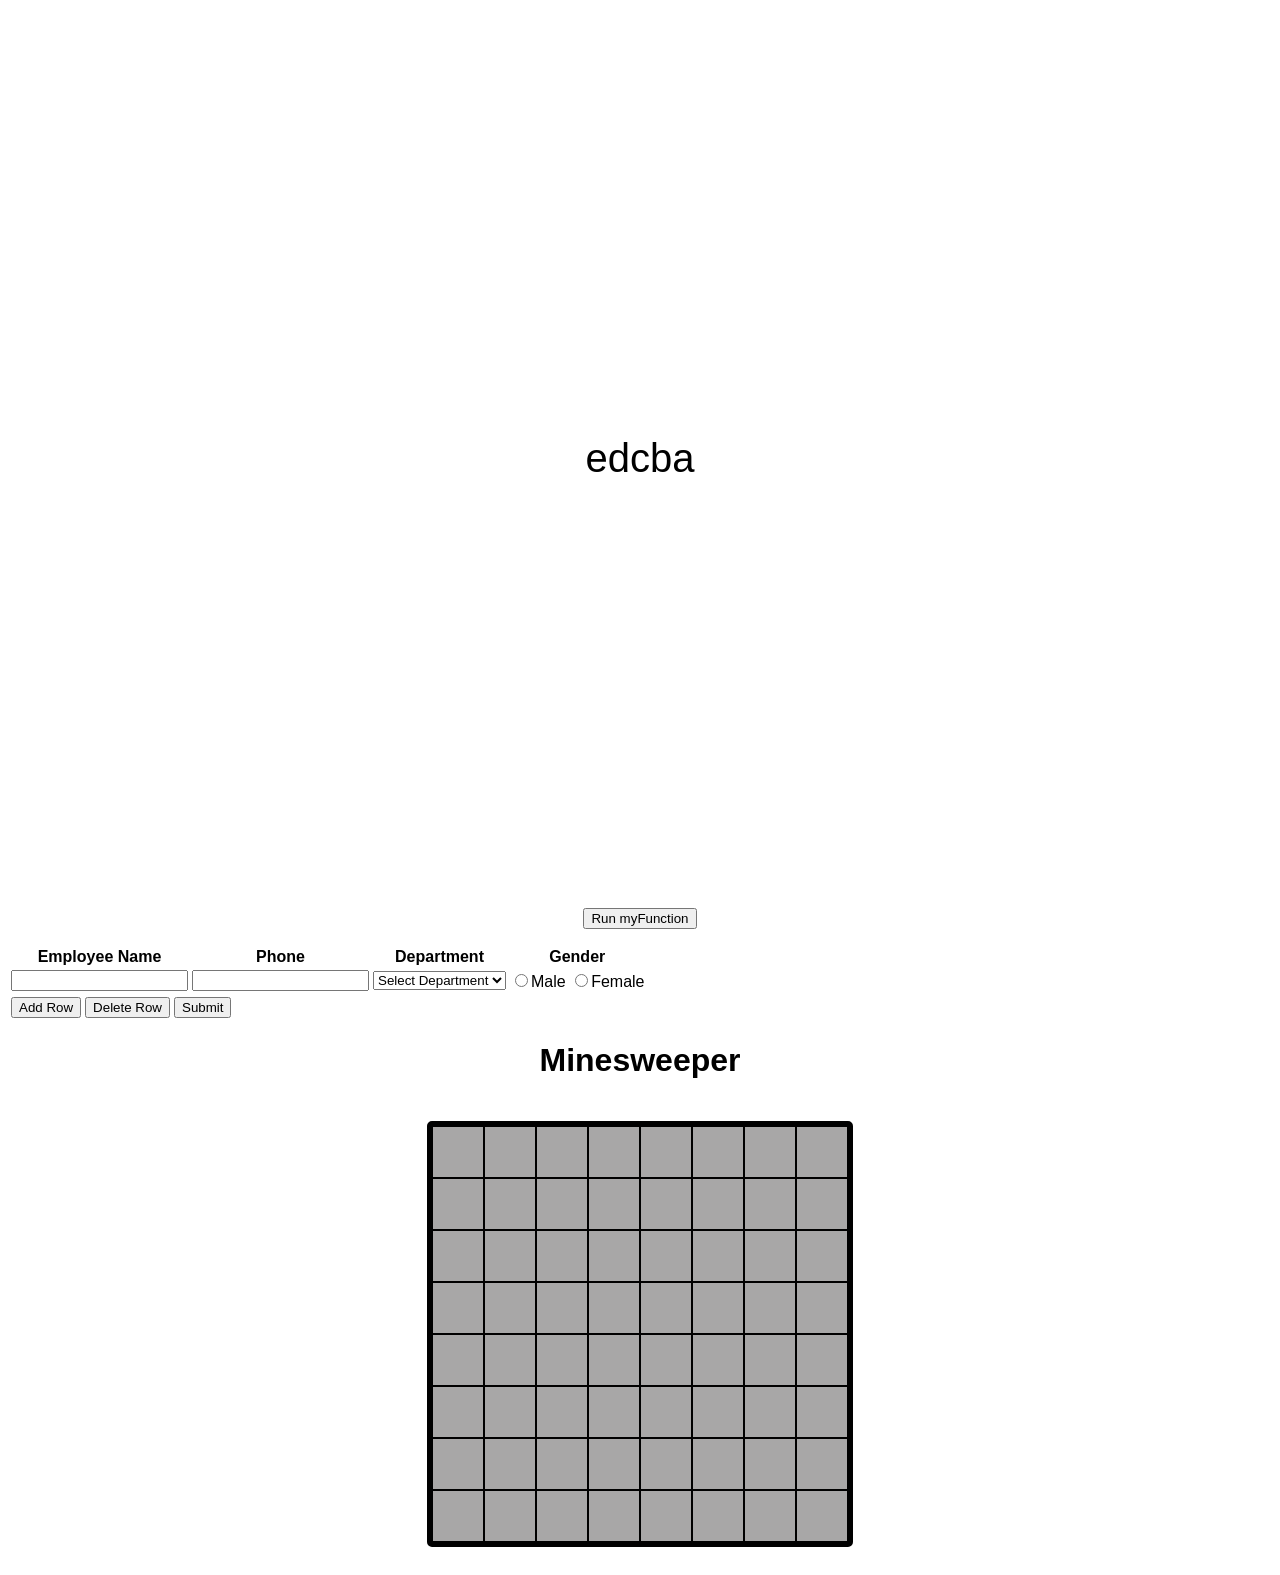
==== docs/a.out.html @ e8498cff "working board, but site still under construction" ====
<!DOCTYPE html>
<html lang="en">

<head>
    <title>WebAssembly Hello World!</title>
    <meta charset="utf-8">
    <meta name="viewport" content="width=device-width, initial-scale=1">
    <style>
        .row {
            display: flex;
            height: 100vh;
            justify-content: center;
            align-items: center;
        }

        #output {
            font-size: 40px;
        }
    </style>
</head>

<link rel="stylesheet" href="./style.css">

<body>
    <div class="row">
        <div id="output"></div>
    </div>
    <button class="mybutton">Run myFunction</button>
    <p id="sometext"></p>
    <script src="a.out.js"></script>
    <script>
        Module['onRuntimeInitialized'] = onRuntimeInitialized;
        function onRuntimeInitialized() {
            const helloMessage = Module.cwrap('getHelloMessage', 'string', ['string'])('abcde');
            const element = document.getElementById('output');
            element.textContent = helloMessage;
        }

        document.querySelector(".mybutton").addEventListener("click", function () {
            alert("check console");
            const helloMessage2 = Module.cwrap('getHelloMessage', 'string', ['string'])('ijklmn');
            const element = document.getElementById('sometext');
            element.innerHTML = helloMessage2;
        });

    </script>
  
	<table id="emptbl">
		<tr>
			<th>Employee Name</th>
			<th>Phone</th>
			<th>Department</th> 
			<th>Gender</th> 
		</tr> 
		<tr> 
			<td id="col0"><input type="text" name="empname[]" value="" /></td> 
			<td id="col1"><input type="text" name="phone[]" value="" /></td> 
			<td id="col2"> 
			<select name="department[]" id="dept"> 
			<option value="0">Select Department</option> 
			<option value="1">Sales</option>
			<option value="2">IT</option>
			<option value="3">Warehouse</option>
			</select> 
		        </td> 
		        <td id="col3"> 
			<input type="radio" name="gender[0]" value="male" />Male 
			<input type="radio" name="gender[1]" value="female" />Female 
		        </td> 
		</tr>  
	</table> 
	<table> 
		<tr> 
			<td><input type="button" value="Add Row" onclick="addRows()" /></td> 
			<td><input type="button" value="Delete Row" onclick="deleteRows()" /></td> 
			<td><input type="submit" value="Submit" /></td> 
		</tr>  
	</table> 

        <script type="text/javascript">
        function addRows(){ 
            var table = document.getElementById('emptbl');
            var rowCount = table.rows.length;
            var cellCount = table.rows[0].cells.length; 
            var row = table.insertRow(rowCount);
            for(var i =0; i < cellCount; i++){
                var cell = row.insertCell(i);
                var copycel = document.getElementById('col'+i).innerHTML;
                cell.innerHTML=copycel;
                if(i == 3){ 
                    var radioinput = document.getElementById('col3').getElementsByTagName('input'); 
                    for(var j = 0; j < radioinput.length; j++) { 
                        if(radioinput[j].type == 'radio') {
                            var rownum = rowCount;
                            radioinput[j].name = 'gender[' + rownum + ']';
                        }
                    }
                }
            }
        }
        function deleteRows(){
            var table = document.getElementById('emptbl');
            var rowCount = table.rows.length;
            if(rowCount > '2'){
                var row = table.deleteRow(rowCount-1);
                rowCount--;
            }
            else{
                alert('There should be atleast one row');
            }
        }
        </script>


    <h1>Minesweeper</h1>
    <div id="gameBoard"></div>

    <script src="./minesweeper.js"></script>
</body>

</html>
---- docs/style.css ----
body {
    font-family: Arial, sans-serif;
    text-align: center;
}

.board {
    display: inline-block;
    margin: 20px;
    border: 5px solid #000000;
    border-collapse: collapse;
    border-radius: 5px;
}
.solved_board_incorrect {
    border: 5px solid red;
}
.solved_board_correct {
    border: 5px solid #06b821;
}

.cell {
    width: 50px;
    height: 50px;
    border: 1px solid #000000;
    display: inline-block;
    text-align: center;
    vertical-align: middle;
    /*font-size: 20px;*/
    cursor: pointer;
    user-select: none;
 
    /* Default color for unrevealed tiles */
    background-color: #a8a7a7;
 
    /* Default color for unrevealed tile text */
    color: #000000;
}
.white {

    /* Color for revealed tiles */
    background-color: #ffffff;
 
    /* Color for revealed tile text */
    color: #000;
}
.black {
    background-color: #000000;
}
.cell_text {
    /*font-size: 30px;*/
    vertical-align: middle;
}

.black.mistake {
    background-color: rgb(154, 0, 0);
}
.white.mistake {
    background-color: rgb(255, 77, 0);
}

ul {
    list-style-type: none;
    margin: 0;
    padding: 0;
    overflow: hidden;
    
    /*background-color: #38444d;*/
}
  
li {
    display: inline-block;
}

li span, .dropbtn {
    display: inline-block;
    /*color: white;*/
    text-align: center;
    padding: 14px 16px;
    text-decoration: none;
}
  
li span:hover, .dropdown:hover .dropbtn {
    background-color: rgb(255, 145, 0);
}
  
li.dropdown {
    display: inline-block;
}

.dropdown-content {
    display: none;
    position: absolute;
    background-color: #ffffff;
    border: 2px solid rgb(255, 145, 0);
    /*min-width: 160px;*/
    box-shadow: 0px 8px 16px 0px rgba(0,0,0,0.2);
    z-index: 1;
}
  
.dropdown-content span {
    color: black;
    padding: 12px 16px;
    text-decoration: none;
    display: block;
    text-align: left;
}
  
.dropdown-content span:hover {background-color: #f1f1f1;}
  
.dropdown:hover .dropdown-content {
    display: block;
}
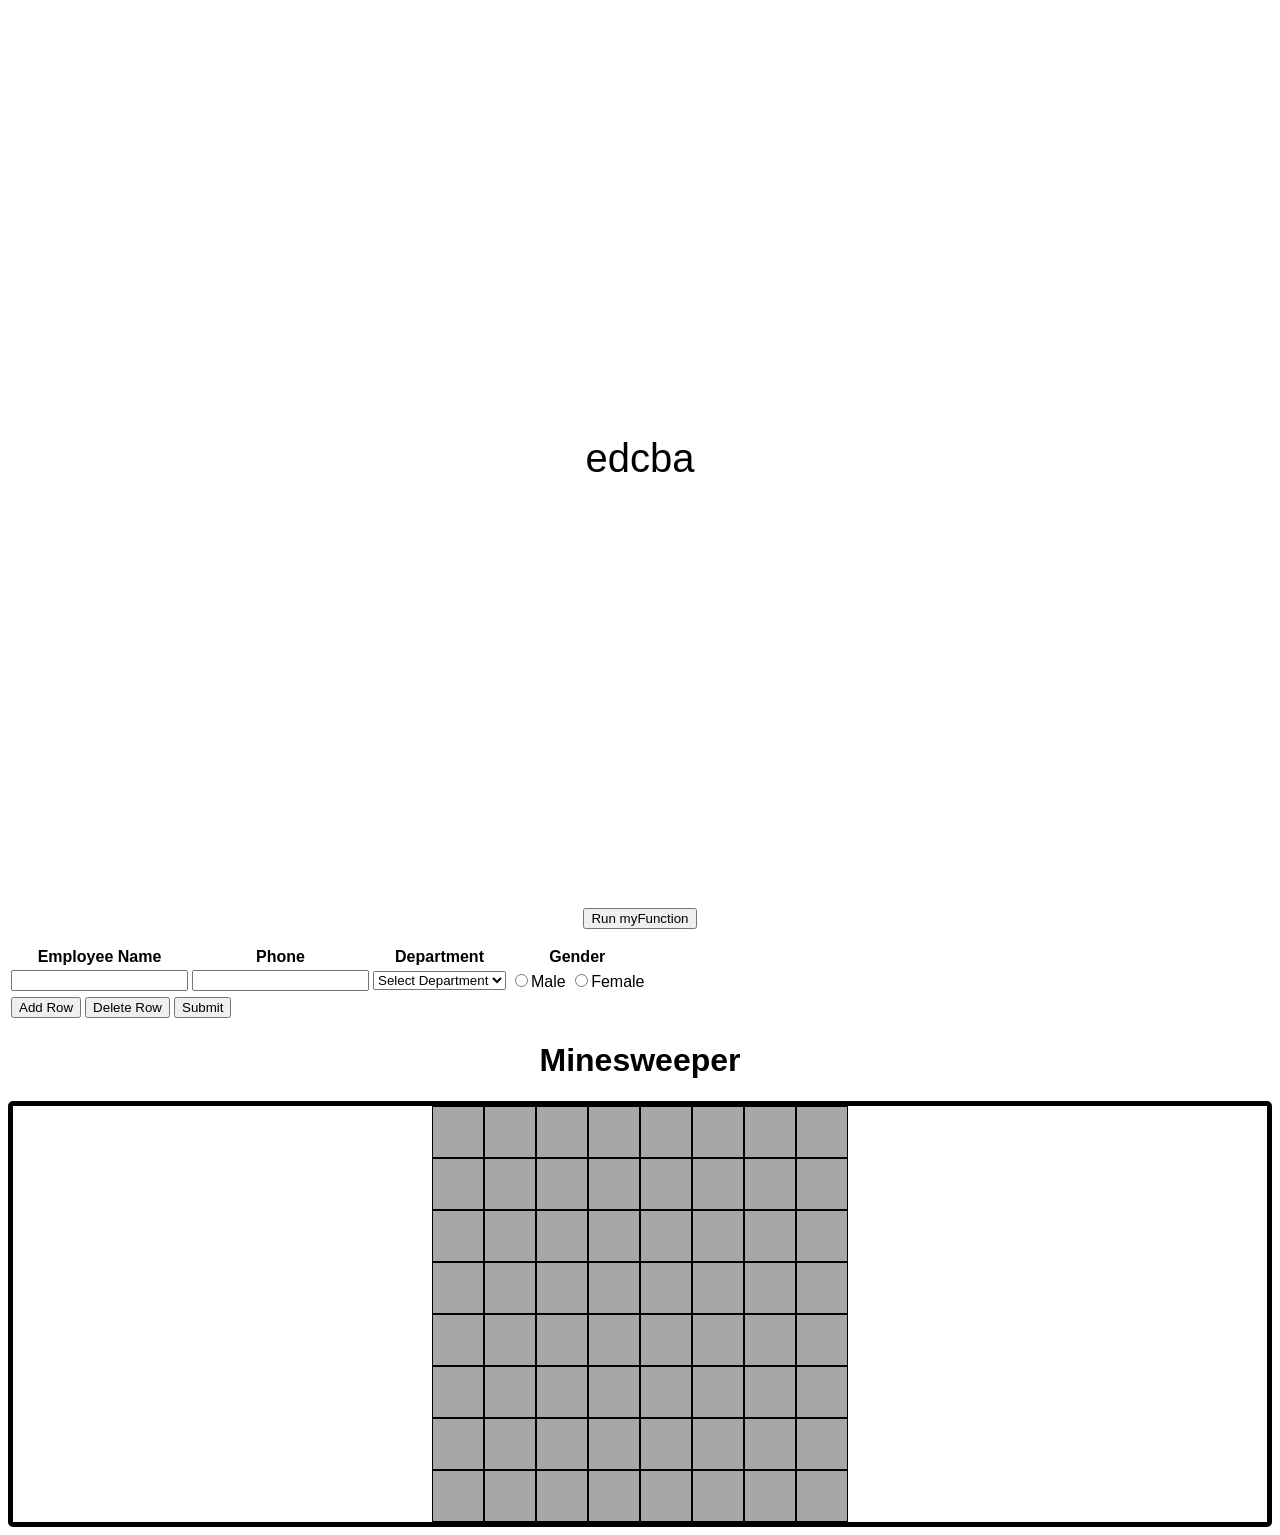
==== commit 28ed8ea7: "readme, all edit buttons, solve button binding with C++" ====
--- a/docs/a.out.html
+++ b/docs/a.out.html
@@ -35,6 +35,8 @@
             const element = document.getElementById('output');
             element.textContent = helloMessage;
         }
+
+        getHelloMessage = Module.cwrap('getHelloMessage', 'string', ['string'])
 
         document.querySelector(".mybutton").addEventListener("click", function () {
             alert("check console");
--- a/docs/style.css
+++ b/docs/style.css
@@ -3,9 +3,31 @@
     text-align: center;
 }
 
+.canvas {
+    display: flexbox;
+    flex-direction: column;
+    flex-wrap:nowrap;
+    align-items: center;
+    justify-content: center;
+}
+
+.canvas_area_hor {
+    display: flex;
+    flex-direction: row;
+    align-items: center;
+    justify-content: center;
+}
+
+.canvas_area_ver {
+    display: flex;
+    flex-direction: column;
+    align-items: center;
+    justify-content: center;
+}
+
 .board {
-    display: inline-block;
-    margin: 20px;
+    display: block;
+    margin: 0px;
     border: 5px solid #000000;
     border-collapse: collapse;
     border-radius: 5px;
@@ -26,6 +48,7 @@
     vertical-align: middle;
     /*font-size: 20px;*/
     cursor: pointer;
+    -webkit-user-select: none;
     user-select: none;
  
     /* Default color for unrevealed tiles */
@@ -55,6 +78,15 @@
 }
 .white.mistake {
     background-color: rgb(255, 77, 0);
+}
+
+.cell.selected {
+    outline: 3px solid red;
+    outline-offset: -3px;
+}
+
+.cell.selected.mistake {
+    outline-color:yellowgreen;
 }
 
 ul {
@@ -108,4 +140,41 @@
   
 .dropdown:hover .dropdown-content {
     display: block;
+}
+
+.mode_button {
+    width: 200px;
+    height: 100px;
+    font-size: xx-large;
+    background-color:#ffffff;
+}
+
+.active_mode_button {
+    border-style: dashed;
+}
+
+.inactive_mode_button {
+    border-style: hidden;
+}
+
+.remove_add_edit_button {
+    border-radius: 50%;
+    width: 50px;
+    height: 50px;
+    margin: 15px;
+    display: flex;
+    align-items: center;
+    justify-content: center;
+    -webkit-user-select: none;
+    user-select: none;
+    /*line-height: 0px;*/
+}
+
+/*.remove_add_edit_button p {
+    font-size: x-large;
+    font-family: tahoma;
+}*/
+
+.remove_add_edit_button.hidden {
+    display: none;
 }
